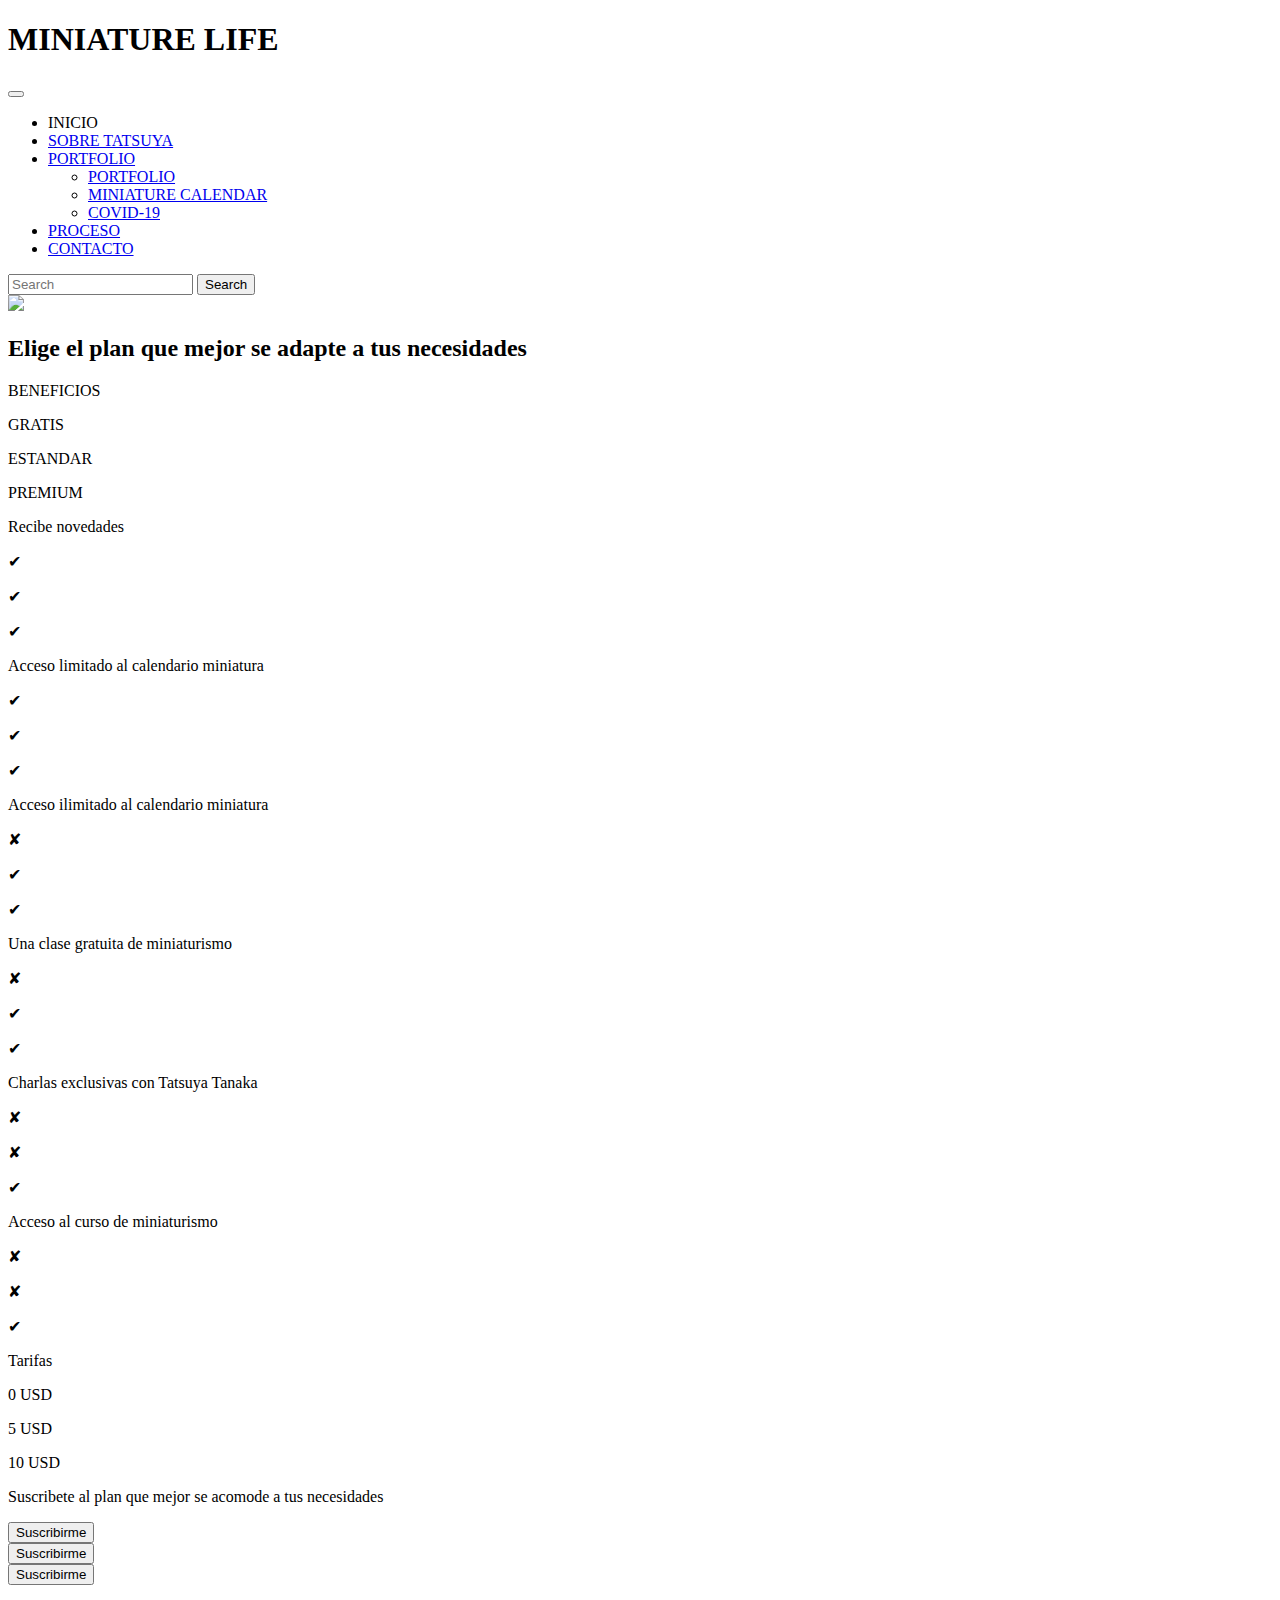
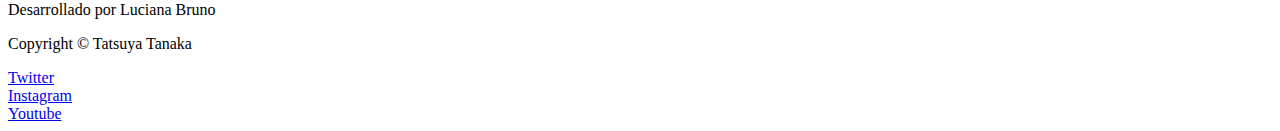
==== bootstrap.html @ aa65f886 "primer commit coon el archivo bootstrap.html" ====
<!DOCTYPE html>
<html lang="en">

<head>
    <meta charset="UTF-8">
    <meta http-equiv="X-UA-Compatible" content="IE=edge">
    <meta name="viewport" content="width=device-width, initial-scale=1.0">
    <meta name="description" content="Miniature Life: La imaginacion es el limite.">
    <meta name="keywords" content="Miniature Life, Miniature Calendar, mundo miniatura, Tanaka Tatsuya">
    <link rel="stylesheet" href="css/normalize.css">
    <link rel="preconnect" href="https://fonts.gstatic.com">
    <link
        href="https://fonts.googleapis.com/css2?family=Montserrat:wght@100&family=Spartan:wght@100&family=Viaoda+Libre&display=swap"
        rel="stylesheet">
    <link rel="stylesheet" href="bootstrap/bootstrap.min.css">
    <link rel="stylesheet" href="css/stylesass.min.css">
    <title>MINIATURE LIFE - INICIO</title>
</head>



<body>
    <header>
        <div class="container-xl">
            <div class="row">
                <div class="col 12">
                    <h1 class="tituloPrincipal fade-in-top">MINIATURE LIFE</h1>
                </div>
            </div>
        </div>
        <nav class="navbar navbar-expand-lg navbar-light menu fade-in">
            <div class="container-fluid">
                <button class="navbar-toggler" type="button" data-bs-toggle="collapse"
                    data-bs-target="#navbarSupportedContent" aria-controls="navbarSupportedContent"
                    aria-expanded="false" aria-label="Toggle navigation">
                    <span class="navbar-toggler-icon"></span>
                </button>
                <div class="collapse navbar-collapse" id="navbarSupportedContent">
                    <ul class="navbar-nav me-auto mb-2 mb-lg-0">
                        <li class="nav-item">
                            <a class="nav-link">INICIO</a>
                        </li>
                        <li class="nav-item">
                            <a class="nav-link" href="SOBRE.html">SOBRE TATSUYA</a>
                        </li>
                        <li class="nav-item dropdown">
                            <a class="nav-link dropdown-toggle" href="PORTFOLIO.html" id="navbarDropdownMenuLink"
                                role="button" data-bs-toggle="dropdown" aria-expanded="false">
                                PORTFOLIO</a>
                            <ul class="dropdown-menu" aria-labelledby="navbarDropdown">
                                <li><a class="dropdown-item" href="PORTFOLIO.html">PORTFOLIO</a></li>
                                <li><a class="dropdown-item" href="PORTFOLIO.html#calendario">MINIATURE CALENDAR</a>
                                </li>
                                <li><a class="dropdown-item" href="PORTFOLIO.html#covid">COVID-19</a></li>
                            </ul>
                        </li>
                        <li class="nav-item">
                            <a class="nav-link" href="PROCESO.html">PROCESO</a>
                        </li>
                        <li class="nav-item">
                            <a class="nav-link" href="CONTACTO.html">CONTACTO</a>
                        </li>
                    </ul>
                    <form class="d-flex">
                        <input class="form-control me-2" type="search" placeholder="Search" aria-label="Search">
                        <button class="btn btn-outline-success" type="submit">Search</button>
                    </form>
                </div>
            </div>
        </nav>
    </header>
    <main>

        <body>
            <img src="1Aimagenes/papas.jpg" class="foto">
            <h2>Elige el plan que mejor se adapte a tus necesidades</h2>
            <div class="container-xl espacioTabla">
                <div class="row">
                    <div class="col-md-6">
                        <p>BENEFICIOS</p>
                    </div>
                    <div class="col-md-2">
                        <p>GRATIS</p>
                    </div>
                    <div class="col-md-2">
                        <p>ESTANDAR</p>
                    </div>
                    <div class="col-md-2">
                        <p>PREMIUM</p>
                    </div>
                </div>
                <div class="row">
                    <div class="col-md-6">
                        <p>Recibe novedades</p>
                    </div>
                    <div class="col-md-2">
                        <p>✔</p>
                    </div>
                    <div class="col-md-2">
                        <p>✔</p>
                    </div>
                    <div class="col-md-2">
                        <p>✔</p>
                    </div>
                </div>
                <div class="row">
                    <div class="col-md-6">
                        <p>Acceso limitado al calendario miniatura</p>
                    </div>
                    <div class="col-md-2">
                        <p>✔</p>
                    </div>
                    <div class="col-md-2">
                        <p>✔</p>
                    </div>
                    <div class="col-md-2">
                        <p>✔</p>
                    </div>
                </div>
                <div class="row">
                    <div class="col-md-6">
                        <p>Acceso ilimitado al calendario miniatura</p>
                    </div>
                    <div class="col-md-2">
                        <p>✘</p>
                    </div>
                    <div class="col-md-2">
                        <p>✔</p>
                    </div>
                    <div class="col-md-2">
                        <p>✔</p>
                    </div>
                </div>
                <div class="row">
                    <div class="col-md-6">
                        <p>Una clase gratuita de miniaturismo</p>
                    </div>
                    <div class="col-md-2">
                        <p>✘</p>
                    </div>
                    <div class="col-md-2">
                        <p>✔</p>
                    </div>
                    <div class="col-md-2">
                        <p>✔</p>
                    </div>
                </div>
                <div class="row">
                    <div class="col-md-6">
                        <p>Charlas exclusivas con Tatsuya Tanaka</p>
                    </div>
                    <div class="col-md-2">
                        <p>✘</p>
                    </div>
                    <div class="col-md-2">
                        <p>✘</p>
                    </div>
                    <div class="col-md-2">
                        <p>✔</p>
                    </div>
                </div>
                <div class="row">
                    <div class="col-md-6">
                        <p>Acceso al curso de miniaturismo</p>
                    </div>
                    <div class="col 3">
                        <p>✘</p>
                    </div>
                    <div class="col 3">
                        <p>✘</p>
                    </div>
                    <div class="col 3">
                        <p>✔</p>
                    </div>
                </div>
                <div class="row">
                    <div class="col-md-6">
                        <p>Tarifas</p>
                    </div>
                    <div class="col-md-2">
                        <p>0 USD</p>
                    </div>
                    <div class="col-md-2">
                        <p>5 USD</p>
                    </div>
                    <div class="col-md-2">
                        <p>10 USD</p>
                    </div>
                </div>
                <div class="row">
                    <div class="col-md-6">
                        <p>Suscribete al plan que mejor se acomode a tus necesidades</p>
                    </div>
                    <div class="col-md-2">
                        <input name="Suscribirme" type="button" value="Suscribirme">
                    </div>
                    <div class="col-md-2">
                        <input name="Suscribirme" type="button" value="Suscribirme">
                    </div>
                    <div class="col-md-2">
                        <input name="Suscribirme" type="button" value="Suscribirme">
                    </div>
                </div>
            </div>
    </main>
    <script source="/bootstrap/bootstrap.bundle.min.js"></script>
    <script src="https://cdn.jsdelivr.net/npm/bootstrap@5.0.2/dist/js/bootstrap.bundle.min.js"
        integrity="sha384-MrcW6ZMFYlzcLA8Nl+NtUVF0sA7MsXsP1UyJoMp4YLEuNSfAP+JcXn/tWtIaxVXM"
        crossorigin="anonymous"></script>
</body>
<footer>
    <div class="container-xl">
        <div class="row">
            <div class="col 5">
                <p>Desarrollado por Luciana Bruno</p>
            </div>
            <div class="row">
                <div class="col-md-9">
                    <P>Copyright © Tatsuya Tanaka</P>
                </div>
                <div class="ptwitter col-md-1">
                    <a href="ERROR.html">Twitter</a>
                </div>
                <div class="pinstagram col-md-1">
                    <a href="ERROR.html">Instagram</a>
                </div>
                <div class="pyoutube col-md-1">
                    <a href="ERROR.html">Youtube</a>
                </div>
            </div>
</footer>
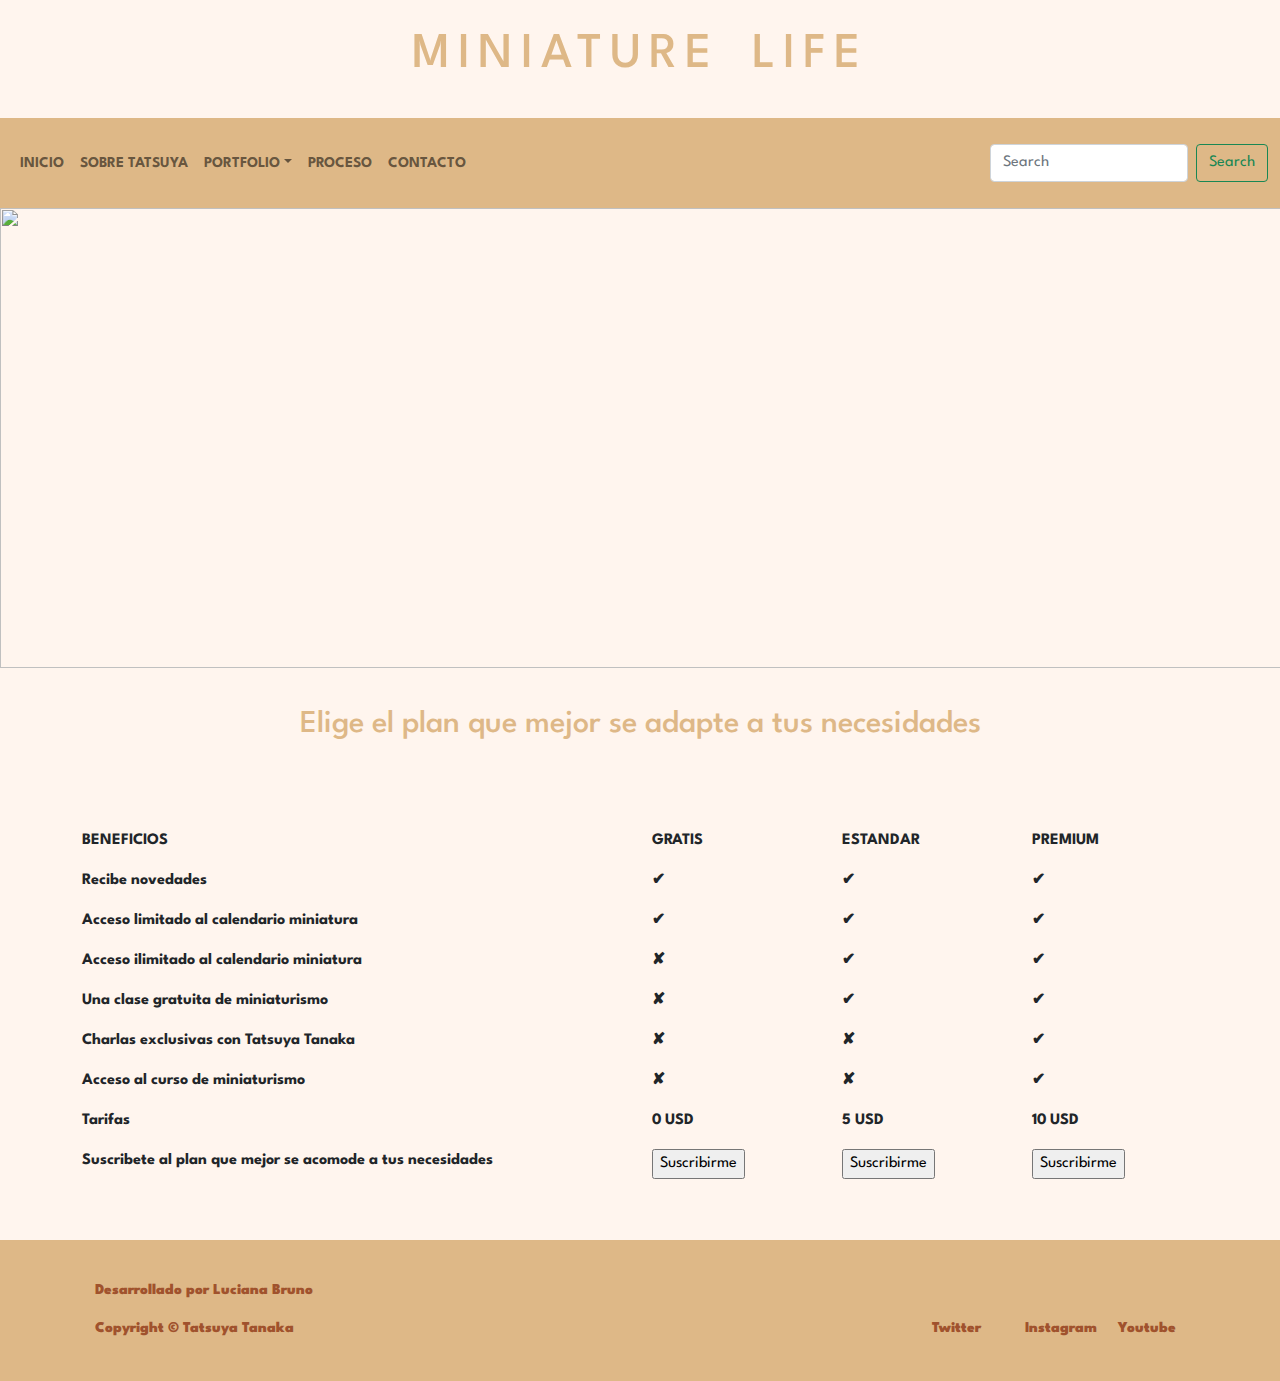
==== commit 74a48635: "modificacion en archivo bootstrap, solo un comentario de prueba" ====
--- a/bootstrap.html
+++ b/bootstrap.html
@@ -20,6 +20,7 @@
 
 
 <body>
+    <!-- COMENTARIO DE PRUEBA. MODIFICACION Y SUBIDA NUEVAMENTE A GITHUB -->
     <header>
         <div class="container-xl">
             <div class="row">
--- a/css/stylesass.min.css
+++ b/css/stylesass.min.css
@@ -0,0 +1,2 @@
+.fade-in-top{animation:fade-in-top 0.6s cubic-bezier(0.39, 0.575, 0.565, 1) both}@keyframes fade-in-top{0%{transform:translateY(-50px);opacity:0}100%{transform:translateY(0);opacity:1}}.fade-in{animation:fade-in 2s cubic-bezier(0.39, 0.575, 0.565, 1) 0.5s both}@keyframes fade-in{0%{opacity:0}100%{opacity:1}}html{font-size:16px}body{font-family:"Spartan",sans-serif;background-color:#fff5ee;font-weight:bolder}body h1{color:#deb887;text-align:center;letter-spacing:8px;word-spacing:12px;font-size:50px;padding-top:25px;padding-bottom:25px}body h2{color:#deb887;text-align:center;padding-top:3%;padding-bottom:2%}body table{width:100%}body table thead{text-align:center}body table thead th{padding-bottom:35px;padding-top:35px}.ficha__imagen{float:left;width:670px}.ficha__texto{float:right;width:520px;padding-top:2%;text-align:justify}.ficha__imagen__dos{padding-top:3%;padding-bottom:3%}.grid{display:grid;width:100%;grid-template-columns:repeat(6, auto);justify-content:space-evenly}a:link{text-decoration:none;color:sienna}a:visited{text-decoration:none;color:sienna}.menu{color:sienna;font-size:15px;height:20%;width:100%;padding:2% 0% 2% 0%;background-color:#deb887}.imgCalendario{width:190px;height:190px}.calendarioJunio{display:grid;width:100%;grid-template-columns:repeat(6, 7%);grid-template-rows:repeat(5, 20%);align-items:center;justify-content:space-evenly;padding-left:20px;padding-top:25px;padding-bottom:25px}#login{padding-top:25px;padding-bottom:25px;padding-left:10px}.msj{width:1290px;margin-top:50px;padding-top:25px;padding-bottom:30px}.foto{width:1349px;height:460px}.espacioTabla{padding-top:4%;padding-bottom:4%}.gridTabla{display:grid;grid-template-rows:repeat(9, 40px);grid-template-columns:49% 17% 17% 17%;justify-content:space-evenly;color:sienna;font-size:larger;font-weight:bold;background-color:#deb887;text-align:center}.textoGeneral{font-size:25px;text-align:justify}.input{width:80px;height:20px;transition:all 2s}.input:hover{width:200px;font-size:20px}footer{color:sienna;font-weight:bolder;font-size:15px;display:inline-block;width:100%;height:20%;padding:3% 0% 2% 2%;background-color:#deb887}footer .ptwitter{color:blue}footer .pinstagram{color:purple}footer .pyoutube{color:red}
+/*# sourceMappingURL=stylesass.min.css.map */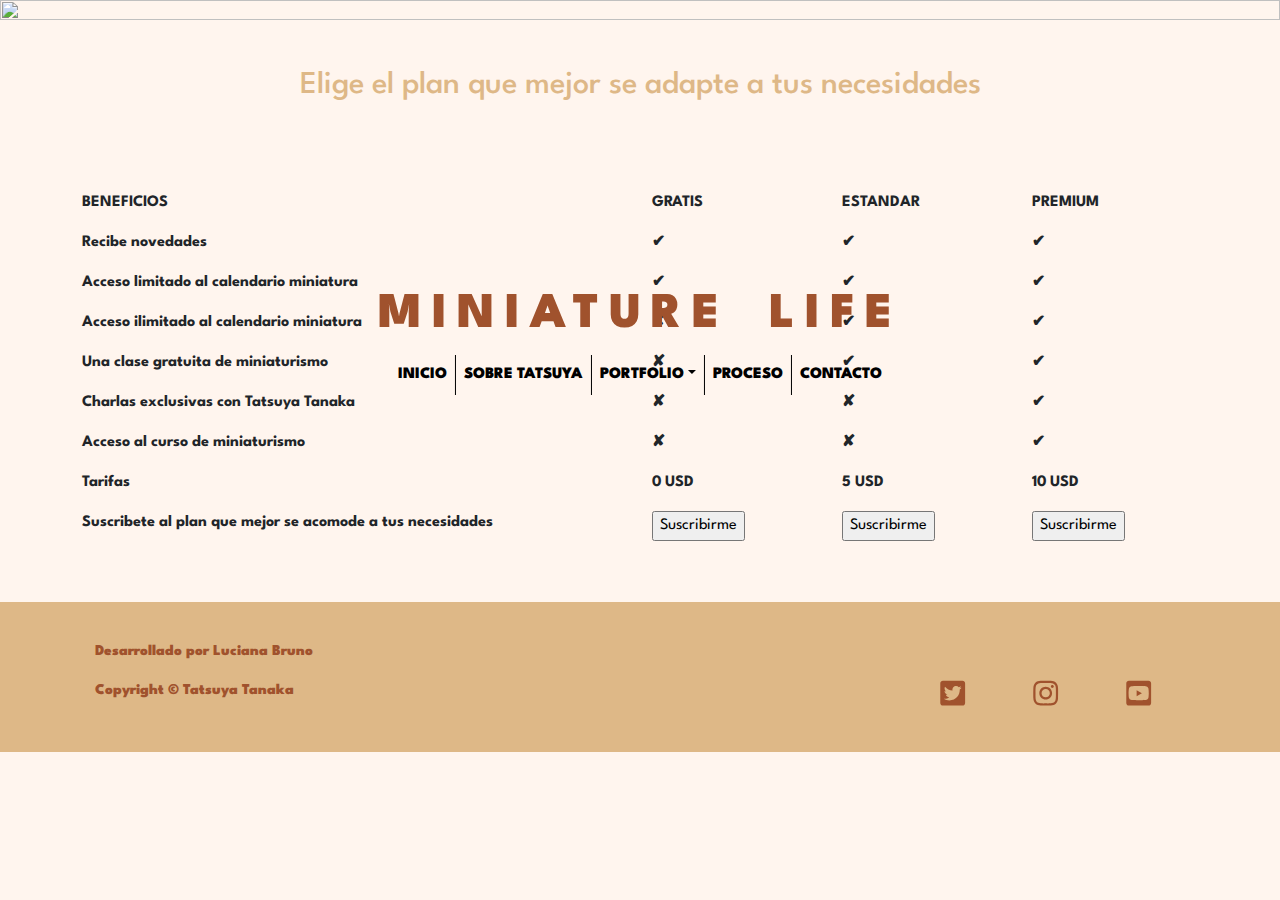
==== commit 3c49bd82: "Modificaciones de diseño de la web" ====
--- a/bootstrap.html
+++ b/bootstrap.html
@@ -20,60 +20,45 @@
 
 
 <body>
-    <!-- COMENTARIO DE PRUEBA. MODIFICACION Y SUBIDA NUEVAMENTE A GITHUB -->
-    <header>
-        <div class="container-xl">
-            <div class="row">
-                <div class="col 12">
-                    <h1 class="tituloPrincipal fade-in-top">MINIATURE LIFE</h1>
-                </div>
-            </div>
-        </div>
-        <nav class="navbar navbar-expand-lg navbar-light menu fade-in">
-            <div class="container-fluid">
-                <button class="navbar-toggler" type="button" data-bs-toggle="collapse"
-                    data-bs-target="#navbarSupportedContent" aria-controls="navbarSupportedContent"
-                    aria-expanded="false" aria-label="Toggle navigation">
-                    <span class="navbar-toggler-icon"></span>
-                </button>
-                <div class="collapse navbar-collapse" id="navbarSupportedContent">
-                    <ul class="navbar-nav me-auto mb-2 mb-lg-0">
-                        <li class="nav-item">
-                            <a class="nav-link">INICIO</a>
-                        </li>
-                        <li class="nav-item">
-                            <a class="nav-link" href="SOBRE.html">SOBRE TATSUYA</a>
-                        </li>
-                        <li class="nav-item dropdown">
-                            <a class="nav-link dropdown-toggle" href="PORTFOLIO.html" id="navbarDropdownMenuLink"
-                                role="button" data-bs-toggle="dropdown" aria-expanded="false">
-                                PORTFOLIO</a>
-                            <ul class="dropdown-menu" aria-labelledby="navbarDropdown">
-                                <li><a class="dropdown-item" href="PORTFOLIO.html">PORTFOLIO</a></li>
-                                <li><a class="dropdown-item" href="PORTFOLIO.html#calendario">MINIATURE CALENDAR</a>
-                                </li>
-                                <li><a class="dropdown-item" href="PORTFOLIO.html#covid">COVID-19</a></li>
-                            </ul>
-                        </li>
-                        <li class="nav-item">
-                            <a class="nav-link" href="PROCESO.html">PROCESO</a>
-                        </li>
-                        <li class="nav-item">
-                            <a class="nav-link" href="CONTACTO.html">CONTACTO</a>
-                        </li>
-                    </ul>
-                    <form class="d-flex">
-                        <input class="form-control me-2" type="search" placeholder="Search" aria-label="Search">
-                        <button class="btn btn-outline-success" type="submit">Search</button>
-                    </form>
-                </div>
-            </div>
-        </nav>
-    </header>
     <main>
 
         <body>
-            <img src="1Aimagenes/papas.jpg" class="foto">
+            <img src="1Aimagenes/helado.jpg" class="foto">
+            <H1 class="centered">MINIATURE LIFE</H1>
+            <nav class="navbar navbar-expand-lg navbar-light centered barraNavIndex fade-in">
+                <div class="container-fluid">
+                    <button class="navbar-toggler" type="button" data-bs-toggle="collapse"
+                        data-bs-target="#navbarSupportedContent" aria-controls="navbarSupportedContent"
+                        aria-expanded="false" aria-label="Toggle navigation">
+                        <span class="navbar-toggler-icon"></span>
+                    </button>
+                    <div class="collapse navbar-collapse" id="navbarSupportedContent">
+                        <ul class="navbar-nav me-auto mb-2 mb-lg-0">
+                            <li class="nav-item">
+                                <a class="nav-link" href="bootstrap.html">INICIO</a>
+                            </li>
+                            <li class="nav-item">
+                                <a class="nav-link" href="SOBRE.html">SOBRE TATSUYA</a>
+                            </li>
+                            <li class="nav-item dropdown">
+                                <a class="nav-link dropdown-toggle" href="PORTFOLIO.html" id="navbarDropdownMenuLink" role="button" data-bs-toggle="dropdown" aria-expanded="false">
+                                  PORTFOLIO</a>
+                                <ul class="dropdown-menu" aria-labelledby="navbarDropdown">
+                                  <li><a class="dropdown-item" href="PORTFOLIO.html">PORTFOLIO</a></li>
+                                    <li><a class="dropdown-item" href="PORTFOLIO.html#calendario">MINIATURE CALENDAR</a></li>
+                                    <li><a class="dropdown-item" href="PORTFOLIO.html#covid">COVID-19</a></li>
+                                </ul>
+                            </li>
+                            <li class="nav-item">
+                                <a class="nav-link" href="PROCESO.html">PROCESO</a>
+                            </li>
+                            <li class="nav-item">
+                                <a class="nav-link" href="CONTACTO.html">CONTACTO</a>
+                            </li>
+                        </ul>
+                    </div>
+                </div>
+            </nav>
             <h2>Elige el plan que mejor se adapte a tus necesidades</h2>
             <div class="container-xl espacioTabla">
                 <div class="row">
@@ -219,14 +204,14 @@
                 <div class="col-md-9">
                     <P>Copyright © Tatsuya Tanaka</P>
                 </div>
-                <div class="ptwitter col-md-1">
-                    <a href="ERROR.html">Twitter</a>
-                </div>
-                <div class="pinstagram col-md-1">
-                    <a href="ERROR.html">Instagram</a>
-                </div>
-                <div class="pyoutube col-md-1">
-                    <a href="ERROR.html">Youtube</a>
+                <div class="col-md-1">
+                    <a href="https://twitter.com/tanaka_tatsuya?lang=es" title="TWITTER" target="_blank"><svg class="redes svg-inline--fa fa-twitter-square fa-w-14" aria-hidden="true" data-fa-processed="" data-prefix="fab" data-icon="twitter-square" role="img" xmlns="http://www.w3.org/2000/svg" viewBox="0 0 448 512"><path fill="sienna" d="M400 32H48C21.5 32 0 53.5 0 80v352c0 26.5 21.5 48 48 48h352c26.5 0 48-21.5 48-48V80c0-26.5-21.5-48-48-48zm-48.9 158.8c.2 2.8.2 5.7.2 8.5 0 86.7-66 186.6-186.6 186.6-37.2 0-71.7-10.8-100.7-29.4 5.3.6 10.4.8 15.8.8 30.7 0 58.9-10.4 81.4-28-28.8-.6-53-19.5-61.3-45.5 10.1 1.5 19.2 1.5 29.6-1.2-30-6.1-52.5-32.5-52.5-64.4v-.8c8.7 4.9 18.9 7.9 29.6 8.3a65.447 65.447 0 0 1-29.2-54.6c0-12.2 3.2-23.4 8.9-33.1 32.3 39.8 80.8 65.8 135.2 68.6-9.3-44.5 24-80.6 64-80.6 18.9 0 35.9 7.9 47.9 20.7 14.8-2.8 29-8.3 41.6-15.8-4.9 15.2-15.2 28-28.8 36.1 13.2-1.4 26-5.1 37.8-10.2-8.9 13.1-20.1 24.7-32.9 34z"></path></svg></a>
+                </div>
+                <div class="col-md-1">
+                    <a href="https://www.instagram.com/tanaka_tatsuya/?hl=es" title="INSTAGRAM" target="_blank"><svg class="redes svg-inline--fa fa-instagram fa-w-14" aria-hidden="true" data-fa-processed="" data-prefix="fab" data-icon="instagram" role="img" xmlns="http://www.w3.org/2000/svg" viewBox="0 0 448 512"><path fill="sienna" d="M224.1 141c-63.6 0-114.9 51.3-114.9 114.9s51.3 114.9 114.9 114.9S339 319.5 339 255.9 287.7 141 224.1 141zm0 189.6c-41.1 0-74.7-33.5-74.7-74.7s33.5-74.7 74.7-74.7 74.7 33.5 74.7 74.7-33.6 74.7-74.7 74.7zm146.4-194.3c0 14.9-12 26.8-26.8 26.8-14.9 0-26.8-12-26.8-26.8s12-26.8 26.8-26.8 26.8 12 26.8 26.8zm76.1 27.2c-1.7-35.9-9.9-67.7-36.2-93.9-26.2-26.2-58-34.4-93.9-36.2-37-2.1-147.9-2.1-184.9 0-35.8 1.7-67.6 9.9-93.9 36.1s-34.4 58-36.2 93.9c-2.1 37-2.1 147.9 0 184.9 1.7 35.9 9.9 67.7 36.2 93.9s58 34.4 93.9 36.2c37 2.1 147.9 2.1 184.9 0 35.9-1.7 67.7-9.9 93.9-36.2 26.2-26.2 34.4-58 36.2-93.9 2.1-37 2.1-147.8 0-184.8zM398.8 388c-7.8 19.6-22.9 34.7-42.6 42.6-29.5 11.7-99.5 9-132.1 9s-102.7 2.6-132.1-9c-19.6-7.8-34.7-22.9-42.6-42.6-11.7-29.5-9-99.5-9-132.1s-2.6-102.7 9-132.1c7.8-19.6 22.9-34.7 42.6-42.6 29.5-11.7 99.5-9 132.1-9s102.7-2.6 132.1 9c19.6 7.8 34.7 22.9 42.6 42.6 11.7 29.5 9 99.5 9 132.1s2.7 102.7-9 132.1z"></path></svg></a>
+                </div>
+                <div class="col-md-1">
+                    <a href="https://www.youtube.com/channel/UCjYmWJsH1NBaAD_Tzc270PA" title="YouTube" target="_blank"><svg class="redes svg-inline--fa fa-youtube-square fa-w-14" aria-hidden="true" data-fa-processed="" data-prefix="fab" data-icon="youtube-square" role="img" xmlns="http://www.w3.org/2000/svg" viewBox="0 0 448 512"><path fill="sienna" d="M186.8 202.1l95.2 54.1-95.2 54.1V202.1zM448 80v352c0 26.5-21.5 48-48 48H48c-26.5 0-48-21.5-48-48V80c0-26.5 21.5-48 48-48h352c26.5 0 48 21.5 48 48zm-42 176.3s0-59.6-7.6-88.2c-4.2-15.8-16.5-28.2-32.2-32.4C337.9 128 224 128 224 128s-113.9 0-142.2 7.7c-15.7 4.2-28 16.6-32.2 32.4-7.6 28.5-7.6 88.2-7.6 88.2s0 59.6 7.6 88.2c4.2 15.8 16.5 27.7 32.2 31.9C110.1 384 224 384 224 384s113.9 0 142.2-7.7c15.7-4.2 28-16.1 32.2-31.9 7.6-28.5 7.6-88.1 7.6-88.1z"></path></svg></a>
                 </div>
             </div>
 </footer>--- a/css/stylesass.min.css
+++ b/css/stylesass.min.css
@@ -1,2 +1,2 @@
-.fade-in-top{animation:fade-in-top 0.6s cubic-bezier(0.39, 0.575, 0.565, 1) both}@keyframes fade-in-top{0%{transform:translateY(-50px);opacity:0}100%{transform:translateY(0);opacity:1}}.fade-in{animation:fade-in 2s cubic-bezier(0.39, 0.575, 0.565, 1) 0.5s both}@keyframes fade-in{0%{opacity:0}100%{opacity:1}}html{font-size:16px}body{font-family:"Spartan",sans-serif;background-color:#fff5ee;font-weight:bolder}body h1{color:#deb887;text-align:center;letter-spacing:8px;word-spacing:12px;font-size:50px;padding-top:25px;padding-bottom:25px}body h2{color:#deb887;text-align:center;padding-top:3%;padding-bottom:2%}body table{width:100%}body table thead{text-align:center}body table thead th{padding-bottom:35px;padding-top:35px}.ficha__imagen{float:left;width:670px}.ficha__texto{float:right;width:520px;padding-top:2%;text-align:justify}.ficha__imagen__dos{padding-top:3%;padding-bottom:3%}.grid{display:grid;width:100%;grid-template-columns:repeat(6, auto);justify-content:space-evenly}a:link{text-decoration:none;color:sienna}a:visited{text-decoration:none;color:sienna}.menu{color:sienna;font-size:15px;height:20%;width:100%;padding:2% 0% 2% 0%;background-color:#deb887}.imgCalendario{width:190px;height:190px}.calendarioJunio{display:grid;width:100%;grid-template-columns:repeat(6, 7%);grid-template-rows:repeat(5, 20%);align-items:center;justify-content:space-evenly;padding-left:20px;padding-top:25px;padding-bottom:25px}#login{padding-top:25px;padding-bottom:25px;padding-left:10px}.msj{width:1290px;margin-top:50px;padding-top:25px;padding-bottom:30px}.foto{width:1349px;height:460px}.espacioTabla{padding-top:4%;padding-bottom:4%}.gridTabla{display:grid;grid-template-rows:repeat(9, 40px);grid-template-columns:49% 17% 17% 17%;justify-content:space-evenly;color:sienna;font-size:larger;font-weight:bold;background-color:#deb887;text-align:center}.textoGeneral{font-size:25px;text-align:justify}.input{width:80px;height:20px;transition:all 2s}.input:hover{width:200px;font-size:20px}footer{color:sienna;font-weight:bolder;font-size:15px;display:inline-block;width:100%;height:20%;padding:3% 0% 2% 2%;background-color:#deb887}footer .ptwitter{color:blue}footer .pinstagram{color:purple}footer .pyoutube{color:red}
+.fade-in-top{animation:fade-in-top 0.6s cubic-bezier(0.39, 0.575, 0.565, 1) both}@keyframes fade-in-top{0%{transform:translateY(-50px);opacity:0}100%{transform:translateY(0);opacity:1}}.fade-in{animation:fade-in 2s cubic-bezier(0.39, 0.575, 0.565, 1) 0.5s both}@keyframes fade-in{0%{opacity:0}100%{opacity:1}}@media only screen and (min-width: 1280px){.centered{position:absolute;top:35%;left:50%;transform:translate(-50%, -50%)}.barraNavIndex{padding-top:10%}.barraNav{padding-left:25%}}html{font-size:16px}body{font-family:"Spartan",sans-serif;background-color:#fff5ee;font-weight:bolder}body h1{color:sienna;text-align:center;letter-spacing:10px;word-spacing:16px;font-size:50px;padding-top:25px;padding-bottom:25px;font-weight:bolder}body h2{color:#deb887;text-align:center;padding-top:3%;padding-bottom:2%}body table{width:100%}body table thead{text-align:center}body table thead th{padding-bottom:35px;padding-top:35px}body a :link{text-decoration:none;color:sienna}body a :visited{text-decoration:none;color:sienna}.ficha__imagen{float:left;width:670px}.ficha__texto{float:right;width:520px;padding-top:2%;text-align:justify}.ficha__imagen__dos{padding-top:3%;padding-bottom:3%}.grid{display:grid;width:100%;grid-template-columns:repeat(6, auto);justify-content:space-evenly}.gridPortfolio{display:grid;padding-top:4%;padding-bottom:5%;grid-template-columns:33,33% 33,33% 33,33%;grid-template-rows:33% 33% 33% 33%}.img1{grid-column-start:1;width:100%;height:auto}.img2{grid-column-start:2;width:100%;height:auto}.img3{grid-column-start:3;width:100%;height:auto}.img4{grid-column-start:1;grid-row-start:2;width:100%;height:auto}.img5{grid-column-start:2;grid-row-start:2;width:100%;height:auto}.img6{grid-column-start:3;grid-row-start:2;width:100%;height:auto}.img7{grid-column-start:1;grid-row-start:3;width:100%;height:auto}.img8{grid-column-start:2;grid-row-start:3;width:100%;height:auto}.img9{grid-column-start:3;grid-row-start:3;width:100%;height:auto}.navbar .navbar-nav .nav-item:not(:last-child) .nav-link{border-right:1px solid #000000}.navbar .navbar-nav .nav-item .nav-link{font-size:medium;color:black;font-weight:bolder}.dropdown-menu{background-color:transparent;border:transparent}.imgCalendario{width:190px;height:190px}.calendarioJunio{display:grid;width:100%;grid-template-columns:repeat(6, 7%);grid-template-rows:repeat(5, 20%);align-items:center;justify-content:space-evenly;padding-left:20px;padding-top:25px;padding-bottom:25px}#login{padding-top:25px;padding-bottom:25px;padding-left:10px}.msj{width:1290px;margin-top:50px;padding-top:25px;padding-bottom:30px}.foto{width:100%;height:100%}.espacioTabla{padding-top:4%;padding-bottom:4%}.gridTabla{display:grid;grid-template-rows:repeat(9, 40px);grid-template-columns:49% 17% 17% 17%;justify-content:space-evenly;color:sienna;font-size:larger;font-weight:bold;background-color:#deb887;text-align:center}.textoGeneral{font-size:25px;text-align:justify}.input{width:80px;height:20px;transition:all 2s}.input .input:hover{width:200px;font-size:20px}footer{color:sienna;font-weight:bolder;font-size:15px;display:inline-block;width:100%;height:20%;padding:3% 0% 2% 2%;background-color:#deb887}footer .ptwitter{color:blue}footer .pinstagram{color:purple}footer .pyoutube{color:red}.redes{width:60%;height:60%}
 /*# sourceMappingURL=stylesass.min.css.map */